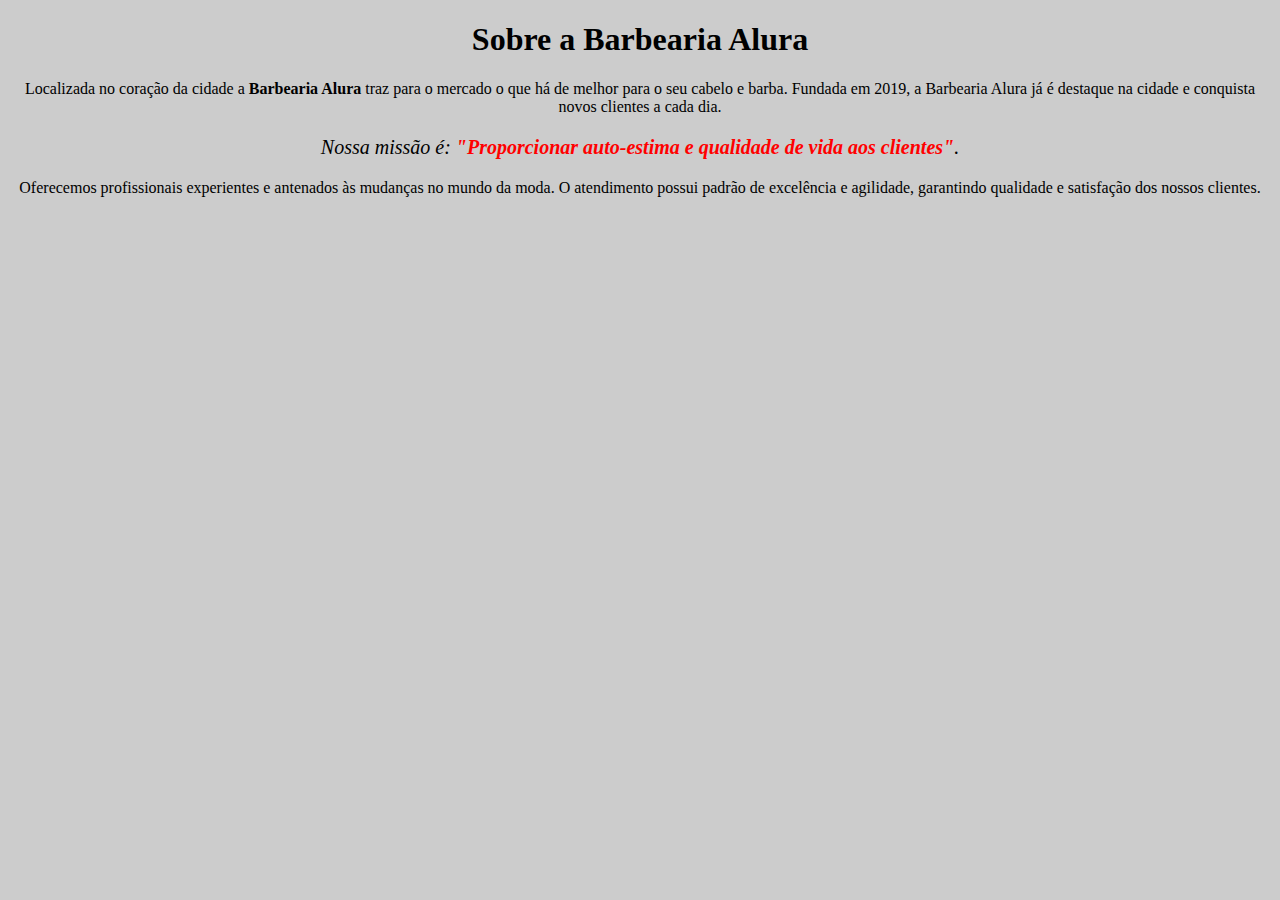
==== index.html @ 38c57a0a "Add files via upload" ====
<!DOCTYPE html>
<html lang="pt-br">
	<head>
		<meta charset="UTF-8">
		<title>Barbearia Alura</title>
		<link rel="stylesheet" href="style.css">

		<style>
			
		</style>
	</head>

	<body>
		<h1 style="text-align: center">Sobre a Barbearia Alura</h1>
 
		<p>Localizada no coração da cidade a <strong>Barbearia Alura</strong> traz para o mercado o que há de melhor para o seu cabelo e barba. Fundada em 2019, a Barbearia Alura já é destaque na cidade e conquista novos clientes a cada dia.</p>

		<p style="font-size: 20px"><em>Nossa missão é: <strong>"Proporcionar auto-estima e qualidade de vida aos clientes"</strong>.</em></p>

		<p>Oferecemos profissionais experientes e antenados às mudanças no mundo da moda. O atendimento possui padrão de excelência e agilidade, garantindo qualidade e satisfação dos nossos clientes.</p>
	</body>
</html>
---- style.css ----
body {
	background: #CCCCCC
}

p {
	text-align: center;
}

em strong {
	color: #FF0000;
}
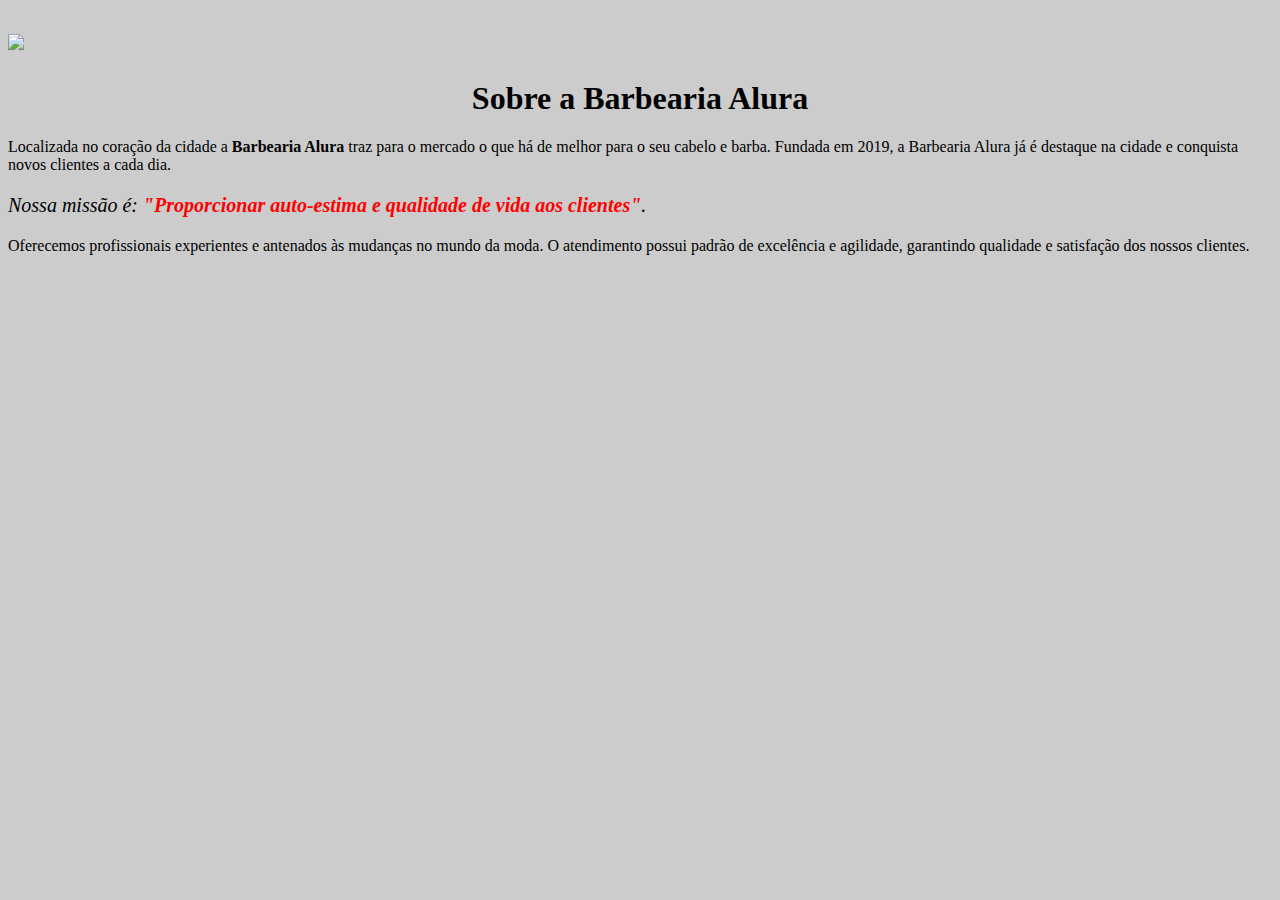
==== commit f96f6b9f: "Add files via upload" ====
--- a/index.html
+++ b/index.html
@@ -9,8 +9,11 @@
 			
 		</style>
 	</head>
+	 <h1><img id- "banner" src="https://i.ibb.co/p3YPNN0/banner.jpg"></h1>
 
 	<body>
+	 
+	 
 		<h1 style="text-align: center">Sobre a Barbearia Alura</h1>
  
 		<p>Localizada no coração da cidade a <strong>Barbearia Alura</strong> traz para o mercado o que há de melhor para o seu cabelo e barba. Fundada em 2019, a Barbearia Alura já é destaque na cidade e conquista novos clientes a cada dia.</p>
--- a/style.css
+++ b/style.css
@@ -1,6 +1,9 @@
 body {
 	background: #CCCCCC
 }
+
+banner
+
 
 p {
 	text-align: center;
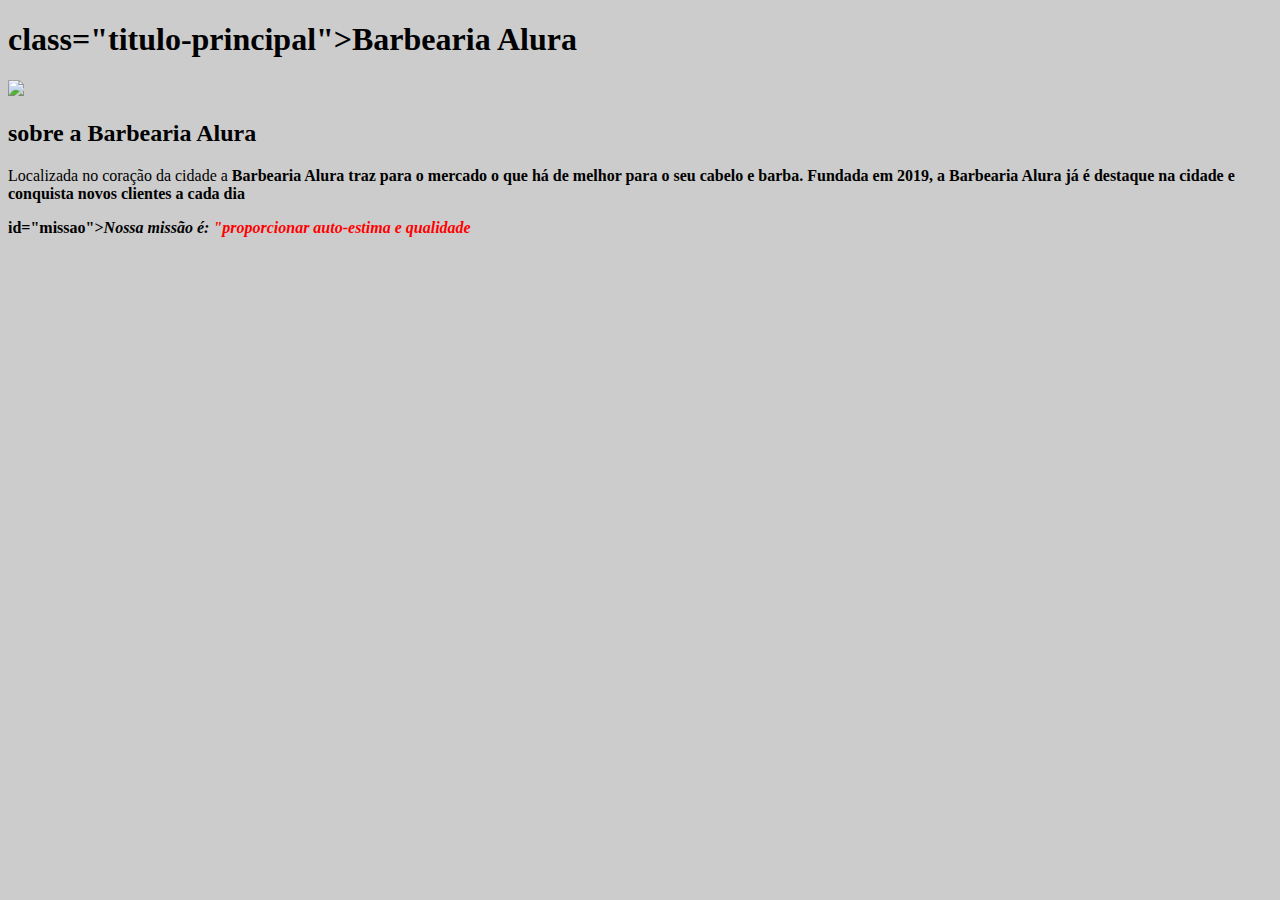
==== commit a43d7d5a: "Add files via upload" ====
--- a/index.html
+++ b/index.html
@@ -1,25 +1,19 @@
-<!DOCTYPE html>
+<!DOCTYPE  html>
 <html lang="pt-br">
-	<head>
-		<meta charset="UTF-8">
-		<title>Barbearia Alura</title>
-		<link rel="stylesheet" href="style.css">
+      <head> 
+      	<meta charset="UTF-8">
+      	<title>Barbearia Alura</title>
+      	<link rel="stylesheet" href="style.css">
+     <head>
 
-		<style>
-			
-		</style>
-	</head>
-	 <h1><img id- "banner" src="https://i.ibb.co/p3YPNN0/banner.jpg"></h1>
+     	<body>
+     		<header>
+     			<h1> class="titulo-principal">Barbearia Alura</h1>
+     	  <header>
+     	  <img id="banner"  src="banner.jpg">
+     	  <div  class="principal">
+     	  	<h2 class="titulo-centralizado">sobre a Barbearia Alura</h2> 
 
-	<body>
-	 
-	 
-		<h1 style="text-align: center">Sobre a Barbearia Alura</h1>
- 
-		<p>Localizada no coração da cidade a <strong>Barbearia Alura</strong> traz para o mercado o que há de melhor para o seu cabelo e barba. Fundada em 2019, a Barbearia Alura já é destaque na cidade e conquista novos clientes a cada dia.</p>
+     	  	<p>Localizada no coração da cidade a <strong>Barbearia Alura<strong> traz para o mercado o que há de melhor para o seu cabelo e barba. Fundada em 2019, a Barbearia Alura já é destaque na cidade e conquista novos clientes a cada dia </p>
 
-		<p style="font-size: 20px"><em>Nossa missão é: <strong>"Proporcionar auto-estima e qualidade de vida aos clientes"</strong>.</em></p>
-
-		<p>Oferecemos profissionais experientes e antenados às mudanças no mundo da moda. O atendimento possui padrão de excelência e agilidade, garantindo qualidade e satisfação dos nossos clientes.</p>
-	</body>
-</html>+     	  		<p> id="missao"><em>Nossa missão é: <strong>"proporcionar auto-estima e qualidade</p>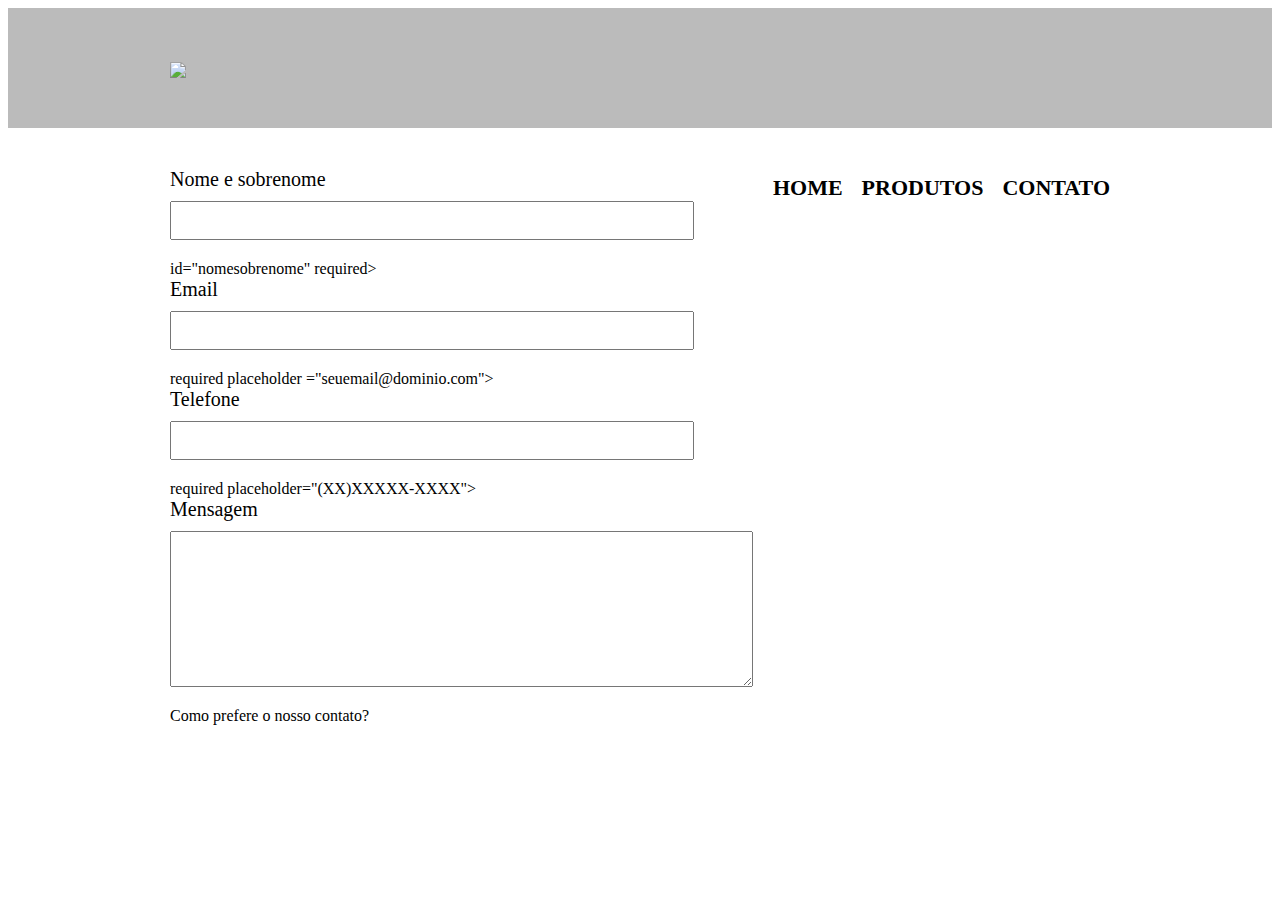
==== commit 9b7ed2a6: "Add files via upload" ====
--- a/index.html
+++ b/index.html
@@ -1,19 +1,41 @@
-<!DOCTYPE  html>
-<html lang="pt-br">
-      <head> 
-      	<meta charset="UTF-8">
-      	<title>Barbearia Alura</title>
-      	<link rel="stylesheet" href="style.css">
-     <head>
+<!DOCTYPE html>
+<html>
+<head>
+<meta charset="UTF-8">
+<title>Contato - Barbearia Alura</title>
 
-     	<body>
-     		<header>
-     			<h1> class="titulo-principal">Barbearia Alura</h1>
-     	  <header>
-     	  <img id="banner"  src="banner.jpg">
-     	  <div  class="principal">
-     	  	<h2 class="titulo-centralizado">sobre a Barbearia Alura</h2> 
+<link rel="stylesheet" href="reset.css">
+<link rel="stylesheet" href="style.css">
+</head>
+<body>
+<header>
+<div class="caixa">
+<h1><img src="https://live.staticflickr.com/65535/52124426763_0314d634c0_m.jpg"></h1>
 
-     	  	<p>Localizada no coração da cidade a <strong>Barbearia Alura<strong> traz para o mercado o que há de melhor para o seu cabelo e barba. Fundada em 2019, a Barbearia Alura já é destaque na cidade e conquista novos clientes a cada dia </p>
+<nav>
+<ul>
+<li><a href="index.html">Home</a></li>
+<li><a href="produtos.html">Produtos</a></li>
+<li><a href="contato.html">Contato</a></li>
+</ul>
+</nav>
+</div>
+</header>
 
-     	  		<p> id="missao"><em>Nossa missão é: <strong>"proporcionar auto-estima e qualidade</p>+<main>
+<form>
+<label for="nomesobrenome">Nome e sobrenome</label>
+<input type="text"> id="nomesobrenome" required>
+
+<label for="email">Email</label>
+<input type="email" id="email"> required placeholder ="seuemail@dominio.com">
+
+<label for="telefone">Telefone</label>
+<input type="tel" id="telefone"> required placeholder="(XX)XXXXX-XXXX">
+
+<label for="mensagem"> Mensagem</label>
+<textarea cols="70" rows="10" id="mensagem" class= "input-padrão" required></textarea >
+
+<div>
+<p>Como prefere o nosso contato?</p>
+<label for="radio-email>Email</label>
--- a/style.css
+++ b/style.css
@@ -1,14 +1,113 @@
-body {
-	background: #CCCCCC
+header {
+background: #BBBBBB;
+padding: 20px 0;
 }
 
-banner
-
-
-p {
-	text-align: center;
+.caixa {
+position: relative;
+width: 940px;
+margin: 0 auto;
 }
 
-em strong {
-	color: #FF0000;
+nav {
+position: absolute;
+top: 110px;
+right: 0;
 }
+
+nav li {
+display: inline;
+margin: 0 0 0 15px;
+}
+
+nav a {
+text-transform: uppercase;
+color: #000000;
+font-weight: bold;
+font-size: 22px;
+text-decoration: none;
+}
+
+nav a:hover {
+color: #C78C19;
+text-decoration: underline;
+}
+
+.produtos {
+width: 940px;
+margin: 0 auto;
+padding: 50px 0;
+}
+
+.produtos li {
+display: inline-block;
+text-align: center;
+width: 30%;
+vertical-align: top;
+margin: 0 1.5%;
+padding: 30px 20px;
+box-sizing: border-box;
+border: 2px solid #000000;
+border-radius: 10px;
+}
+
+.produtos li:hover {
+border-color: #C78C19;
+}
+
+.produtos li:active {
+border-color: #088C19;
+}
+
+.produtos li:hover h2 {
+font-size: 34px;
+}
+
+.produtos h2 {
+font-size: 30px;
+font-weight: bold;
+}
+
+.produto-descricao {
+font-size: 18px;
+}
+
+.produto-preco {
+font-size: 22px;
+font-weight: bold;
+margin-top: 10px;
+}
+
+footer {
+text-align: center;
+background: url("bg.jpg");
+padding: 40px 0;
+}
+
+.copyright {
+color: #FFFFFF;
+font-size: 13px;
+margin: 20px 0 0;
+}
+
+main{
+width: 940px;
+margin: 0 auto;
+}
+
+form{
+margin: 40px 0;
+}
+
+form label{
+display: block;
+font-size: 20px;
+margin: 0 0 10px;
+}
+
+form input {
+display:block;
+margin: 0 0 20px;
+padding: 10px 25px;
+width: 50%;
+}
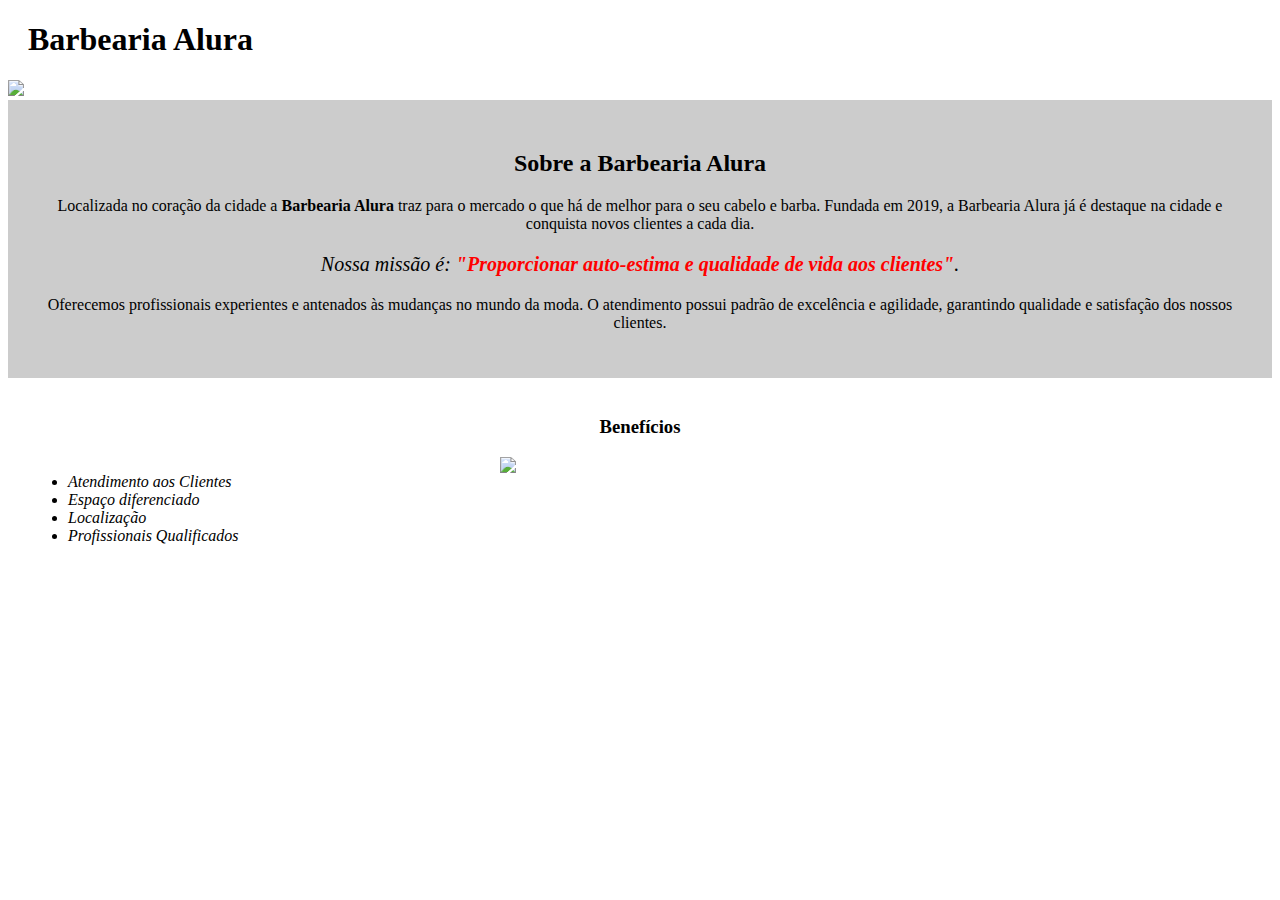
==== commit 86720f6c: "Add files via upload" ====
--- a/index.html
+++ b/index.html
@@ -1,41 +1,37 @@
 <!DOCTYPE html>
-<html>
-<head>
-<meta charset="UTF-8">
-<title>Contato - Barbearia Alura</title>
+<html lang="pt-br">
+	<head>
+		<meta charset="UTF-8">
+		<title>Barbearia Alura</title>
+		<link rel="stylesheet" href="style.css">
+	</head>
 
-<link rel="stylesheet" href="reset.css">
-<link rel="stylesheet" href="style.css">
-</head>
-<body>
-<header>
-<div class="caixa">
-<h1><img src="https://live.staticflickr.com/65535/52124426763_0314d634c0_m.jpg"></h1>
+	<body>
+		<header>
+			<h1 class="titulo-principal">Barbearia Alura</h1>
+		</header>
+		<img id="banner" src="https://i.ibb.co/p3YPNN0/banner.jpg">
+		<div class="principal">
+			<h2 class="titulo-centralizado">Sobre a Barbearia Alura</h2>
+	 
+			<p>Localizada no coração da cidade a <strong>Barbearia Alura</strong> traz para o mercado o que há de melhor para o seu cabelo e barba. Fundada em 2019, a Barbearia Alura já é destaque na cidade e conquista novos clientes a cada dia.</p>
 
-<nav>
-<ul>
-<li><a href="index.html">Home</a></li>
-<li><a href="produtos.html">Produtos</a></li>
-<li><a href="contato.html">Contato</a></li>
-</ul>
-</nav>
-</div>
-</header>
+			<p id="missao"><em>Nossa missão é: <strong>"Proporcionar auto-estima e qualidade de vida aos clientes"</strong>.</em></p>
 
-<main>
-<form>
-<label for="nomesobrenome">Nome e sobrenome</label>
-<input type="text"> id="nomesobrenome" required>
+			<p>Oferecemos profissionais experientes e antenados às mudanças no mundo da moda. O atendimento possui padrão de excelência e agilidade, garantindo qualidade e satisfação dos nossos clientes.</p>
+		</div>
 
-<label for="email">Email</label>
-<input type="email" id="email"> required placeholder ="seuemail@dominio.com">
+		<div class="beneficios">
+			<h3 class="titulo-centralizado">Benefícios</h3>
 
-<label for="telefone">Telefone</label>
-<input type="tel" id="telefone"> required placeholder="(XX)XXXXX-XXXX">
+			<ul>
+				<li class="itens">Atendimento aos Clientes</li>
+				<li class="itens">Espaço diferenciado</li>
+				<li class="itens">Localização</li>
+				<li class="itens">Profissionais Qualificados</li>
+			</ul>
 
-<label for="mensagem"> Mensagem</label>
-<textarea cols="70" rows="10" id="mensagem" class= "input-padrão" required></textarea >
-
-<div>
-<p>Como prefere o nosso contato?</p>
-<label for="radio-email>Email</label>
+			<img src="https://i.ibb.co/xs03b8x/beneficios.jpg" class="imagembeneficios">
+		</div>
+	</body>
+</html>--- a/style.css
+++ b/style.css
@@ -1,113 +1,48 @@
-header {
-background: #BBBBBB;
-padding: 20px 0;
+#banner {
+	width:100%;
 }
 
-.caixa {
-position: relative;
-width: 940px;
-margin: 0 auto;
+.principal{
+	background: #CCCCCC;
+	padding: 30px;
 }
 
-nav {
-position: absolute;
-top: 110px;
-right: 0;
+.titulo-principal {
+	padding-left: 20px;
 }
 
-nav li {
-display: inline;
-margin: 0 0 0 15px;
+.titulo-centralizado {
+	text-align: center
 }
 
-nav a {
-text-transform: uppercase;
-color: #000000;
-font-weight: bold;
-font-size: 22px;
-text-decoration: none;
+p {
+	text-align: center;
 }
 
-nav a:hover {
-color: #C78C19;
-text-decoration: underline;
+#missao {
+	font-size: 20px
 }
 
-.produtos {
-width: 940px;
-margin: 0 auto;
-padding: 50px 0;
+em strong {
+	color: #FF0000;
 }
 
-.produtos li {
-display: inline-block;
-text-align: center;
-width: 30%;
-vertical-align: top;
-margin: 0 1.5%;
-padding: 30px 20px;
-box-sizing: border-box;
-border: 2px solid #000000;
-border-radius: 10px;
+.itens {
+	font-style: italic
 }
 
-.produtos li:hover {
-border-color: #C78C19;
+.beneficios {
+	background: #FFFFFF;
+	padding: 20px;
 }
 
-.produtos li:active {
-border-color: #088C19;
+ul {
+	display: inline-block;
+	vertical-align: top;
+	width: 20%;
+	margin-right: 15%;
 }
 
-.produtos li:hover h2 {
-font-size: 34px;
-}
-
-.produtos h2 {
-font-size: 30px;
-font-weight: bold;
-}
-
-.produto-descricao {
-font-size: 18px;
-}
-
-.produto-preco {
-font-size: 22px;
-font-weight: bold;
-margin-top: 10px;
-}
-
-footer {
-text-align: center;
-background: url("bg.jpg");
-padding: 40px 0;
-}
-
-.copyright {
-color: #FFFFFF;
-font-size: 13px;
-margin: 20px 0 0;
-}
-
-main{
-width: 940px;
-margin: 0 auto;
-}
-
-form{
-margin: 40px 0;
-}
-
-form label{
-display: block;
-font-size: 20px;
-margin: 0 0 10px;
-}
-
-form input {
-display:block;
-margin: 0 0 20px;
-padding: 10px 25px;
-width: 50%;
-}
+.imagembeneficios {
+	width: 50%;
+}